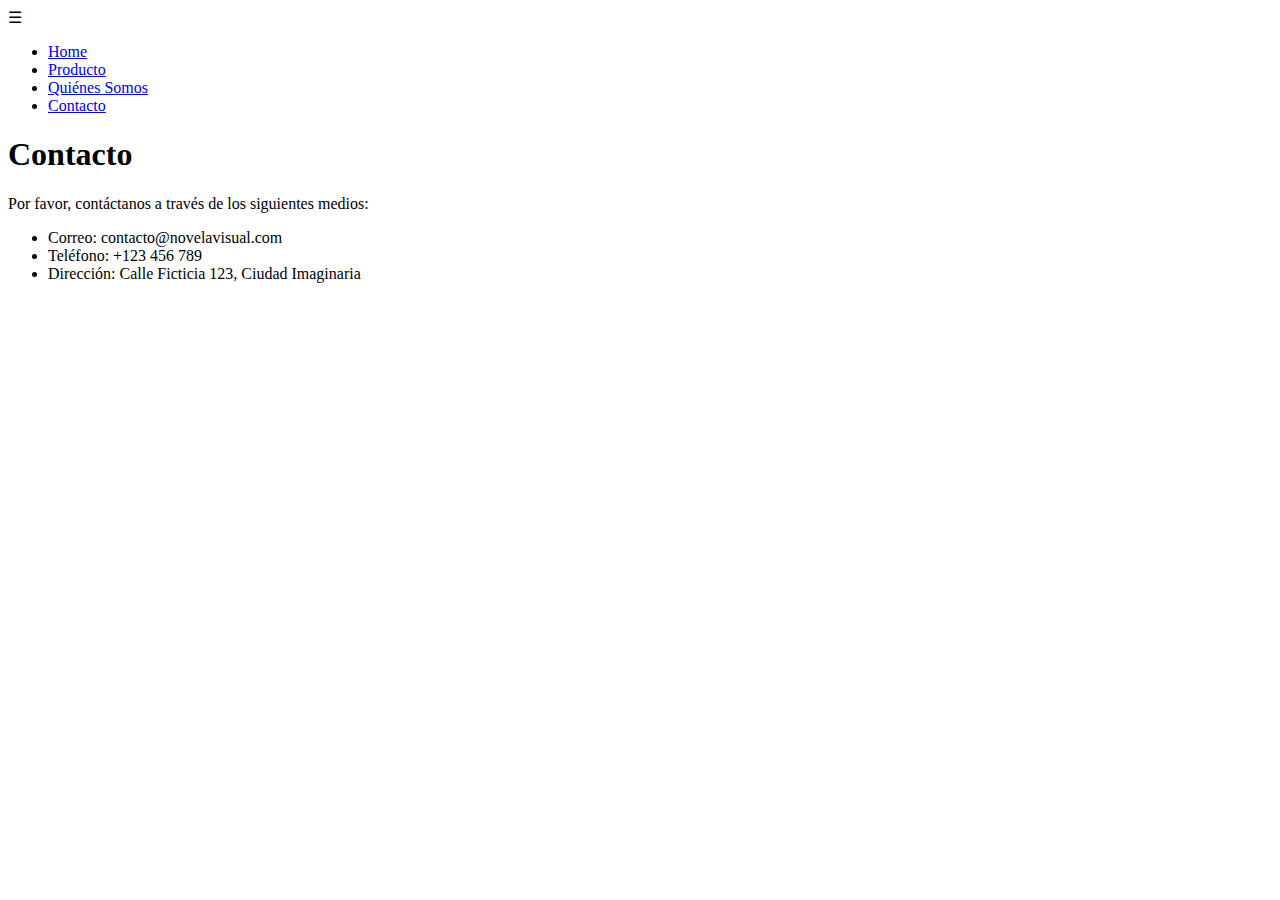
==== contacto.html @ c3cddc52 "organizar" ====
<!DOCTYPE html>
<html lang="en">
<head>
  <meta charset="UTF-8">
  <meta name="viewport" content="width=device-width, initial-scale=1.0">
  <title>Contacto</title>
  <link rel="stylesheet" href="styles/main.css">
</head>
<body>
  <header>
    <div class="menu-hamburguesa" onclick="toggleMenu()">
      &#9776;
    </div>
    <nav id="menu" class="menu-lateral">
      <ul>
        <li><a href="index.html#home">Home</a></li>
        <li><a href="index.html#producto">Producto</a></li>
        <li><a href="index.html#quienes-somos">Quiénes Somos</a></li>
        <li><a href="contacto.html">Contacto</a></li>
      </ul>
    </nav>
  </header>

  <main>
    <h1>Contacto</h1>
    <p>Por favor, contáctanos a través de los siguientes medios:</p>
    <ul>
      <li>Correo: contacto@novelavisual.com</li>
      <li>Teléfono: +123 456 789</li>
      <li>Dirección: Calle Ficticia 123, Ciudad Imaginaria</li>
    </ul>
  </main>

  <script src="scripts/menu.js"></script>
</body>
</html>
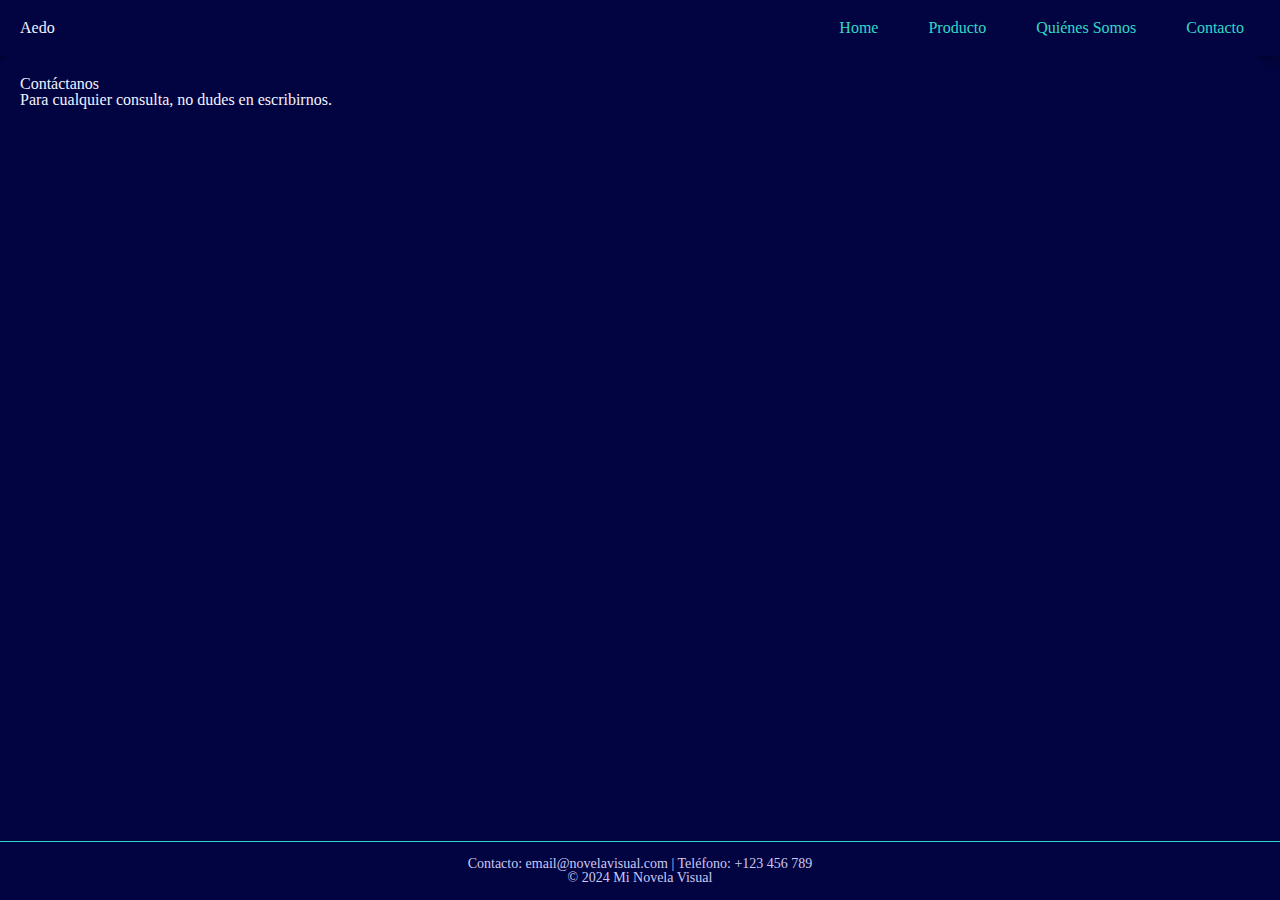
==== commit 37283736: "aedo 1.01" ====
--- a/contacto.html
+++ b/contacto.html
@@ -1,36 +1,39 @@
 <!DOCTYPE html>
 <html lang="en">
 <head>
-  <meta charset="UTF-8">
-  <meta name="viewport" content="width=device-width, initial-scale=1.0">
-  <title>Contacto</title>
-  <link rel="stylesheet" href="styles/main.css">
+    <meta charset="UTF-8">
+    <meta name="viewport" content="width=device-width, initial-scale=1.0">
+    <title>Contacto</title>
+    <link rel="stylesheet" href="css/index.css">
+
+    <link rel="preconnect" href="https://fonts.googleapis.com">
+    <link rel="preconnect" href="https://fonts.gstatic.com" crossorigin>
+    <link href="https://fonts.googleapis.com/css2?family=Baskervville:ital@0;1&family=Diphylleia&display=swap" rel="stylesheet">
 </head>
 <body>
-  <header>
-    <div class="menu-hamburguesa" onclick="toggleMenu()">
-      &#9776;
-    </div>
-    <nav id="menu" class="menu-lateral">
-      <ul>
-        <li><a href="index.html#home">Home</a></li>
-        <li><a href="index.html#producto">Producto</a></li>
-        <li><a href="index.html#quienes-somos">Quiénes Somos</a></li>
-        <li><a href="contacto.html">Contacto</a></li>
-      </ul>
-    </nav>
-  </header>
+    <header>
+        <div class="logo">
+            <h1>Aedo</h1>
+        </div>
+        <nav>
+            <a href="index.html">Home</a>
+            <a href="producto.html">Producto</a>
+            <a href="quienes-somos.html">Quiénes Somos</a>
+            <a href="contacto.html">Contacto</a>
+        </nav>
+    </header>
 
-  <main>
-    <h1>Contacto</h1>
-    <p>Por favor, contáctanos a través de los siguientes medios:</p>
-    <ul>
-      <li>Correo: contacto@novelavisual.com</li>
-      <li>Teléfono: +123 456 789</li>
-      <li>Dirección: Calle Ficticia 123, Ciudad Imaginaria</li>
-    </ul>
-  </main>
+    <main>
+        <section class="section">
+            <h2>Contáctanos</h2>
+            <p>Para cualquier consulta, no dudes en escribirnos.</p>
+        </section>
+    </main>
 
-  <script src="scripts/menu.js"></script>
+    <footer>
+        <p>Contacto: email@novelavisual.com | Teléfono: +123 456 789</p>
+        <p>© 2024 Mi Novela Visual</p>
+    </footer>
 </body>
 </html>
+
--- a/css/index.css
+++ b/css/index.css
@@ -0,0 +1,5 @@
+@import "reset.css";
+@import "base.css";
+@import "colors.css";
+@import "media-queries.css";
+@import "parallax.css";
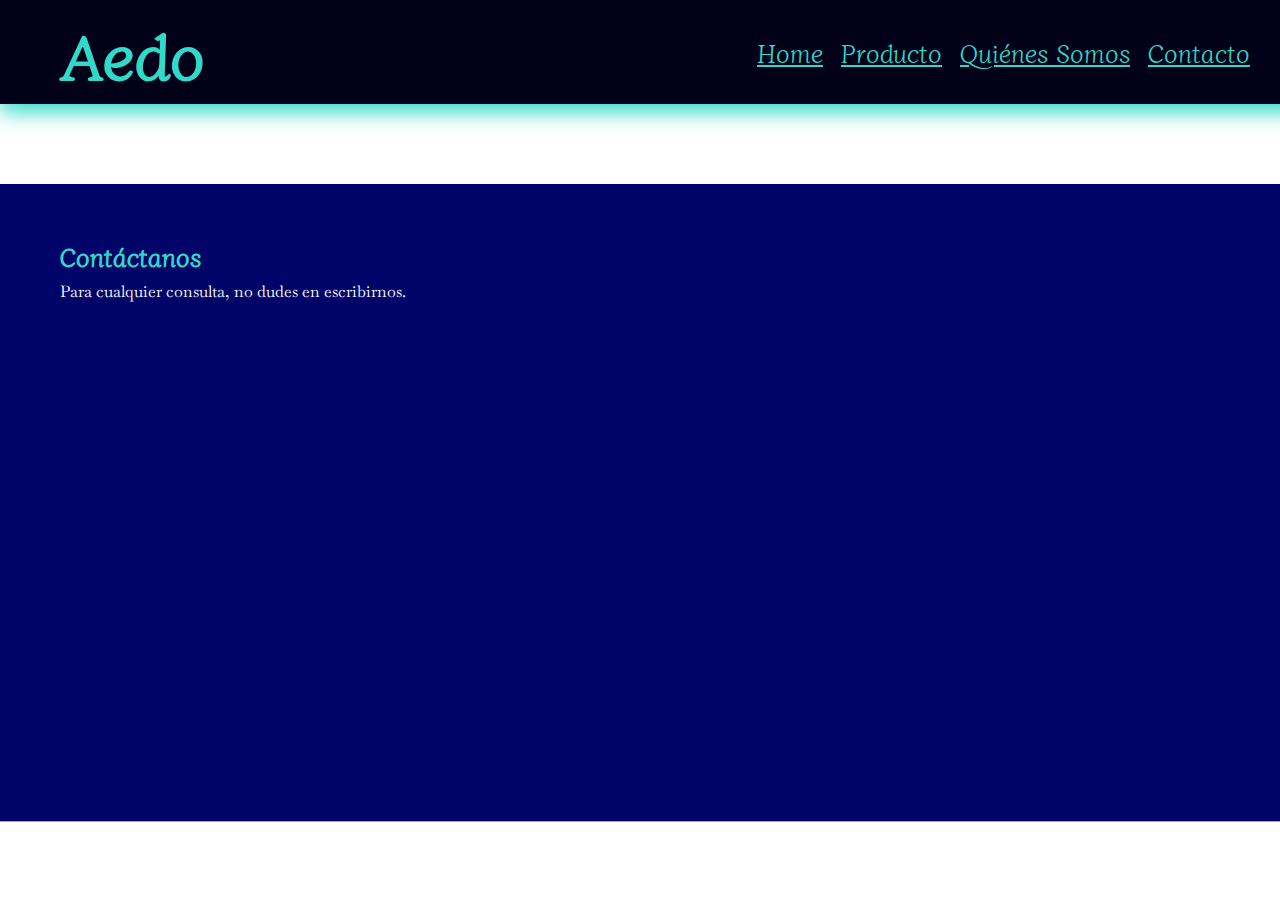
==== commit 066812a4: "03/01" ====
--- a/contacto.html
+++ b/contacto.html
@@ -5,11 +5,13 @@
     <meta name="viewport" content="width=device-width, initial-scale=1.0">
     <title>Contacto</title>
     <link rel="stylesheet" href="css/index.css">
-
+    
     <link rel="preconnect" href="https://fonts.googleapis.com">
     <link rel="preconnect" href="https://fonts.gstatic.com" crossorigin>
     <link href="https://fonts.googleapis.com/css2?family=Baskervville:ital@0;1&family=Diphylleia&display=swap" rel="stylesheet">
+
 </head>
+
 <body>
     <header>
         <div class="logo">
--- a/css/index.css
+++ b/css/index.css
@@ -2,4 +2,4 @@
 @import "base.css";
 @import "colors.css";
 @import "media-queries.css";
-@import "parallax.css";
+@import "typography.css";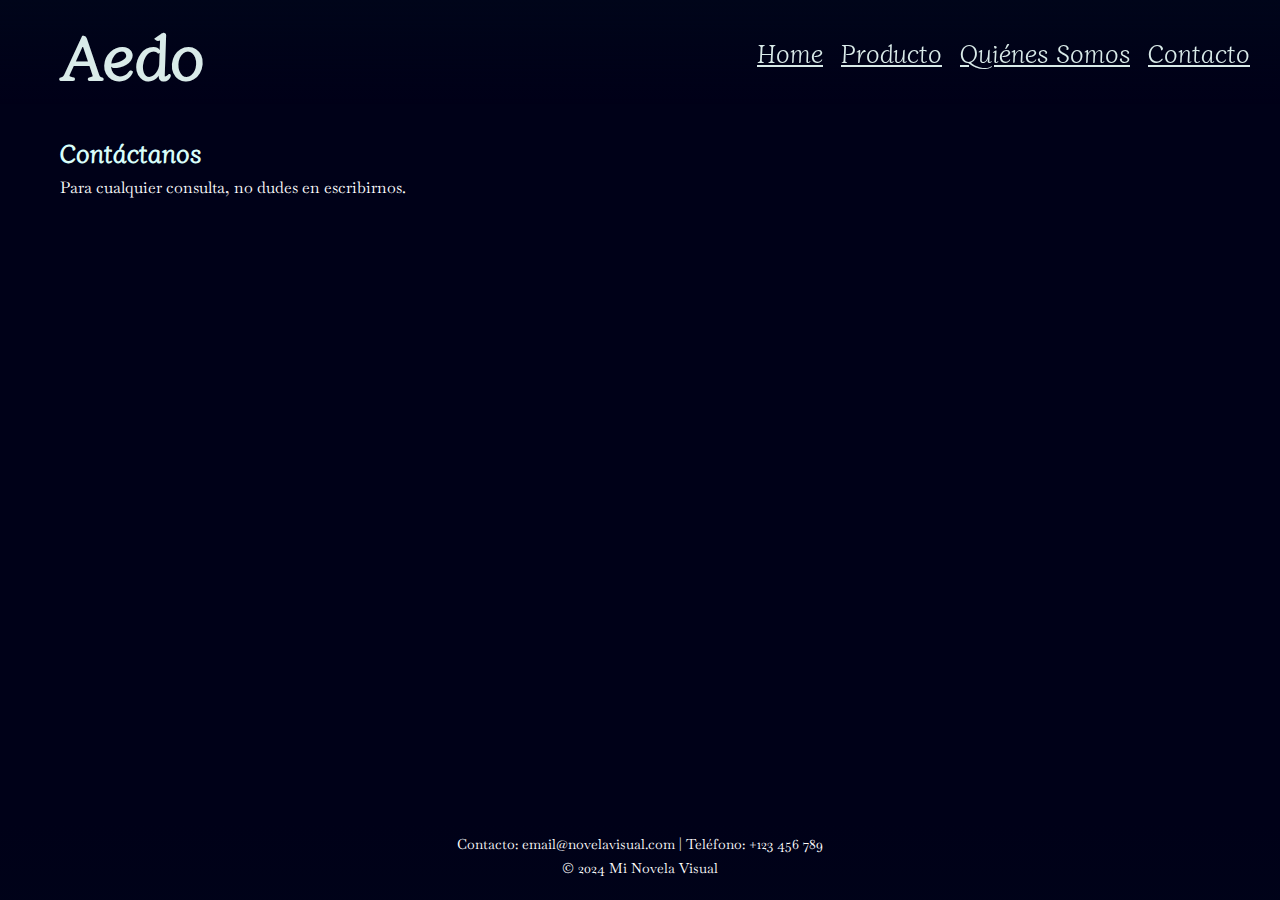
==== commit 41687c77: "04/01" ====
--- a/contacto.html
+++ b/contacto.html
@@ -26,7 +26,7 @@
     </header>
 
     <main>
-        <section class="section">
+        <section class="section-content">
             <h2>Contáctanos</h2>
             <p>Para cualquier consulta, no dudes en escribirnos.</p>
         </section>
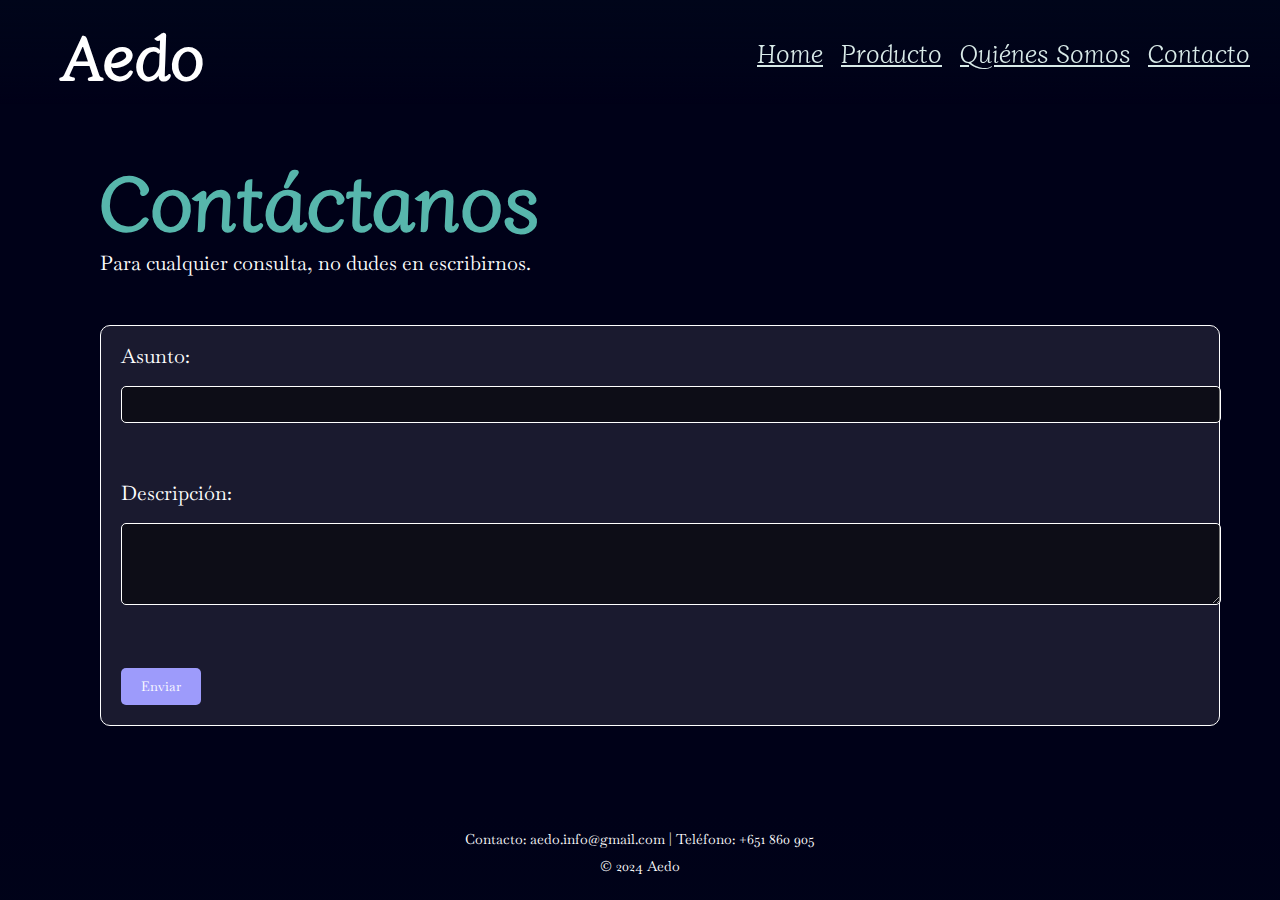
==== commit 74d52551: "Version finall" ====
--- a/contacto.html
+++ b/contacto.html
@@ -9,6 +9,12 @@
     <link rel="preconnect" href="https://fonts.googleapis.com">
     <link rel="preconnect" href="https://fonts.gstatic.com" crossorigin>
     <link href="https://fonts.googleapis.com/css2?family=Baskervville:ital@0;1&family=Diphylleia&display=swap" rel="stylesheet">
+
+    <link rel="icon" type="image/png" href="/assets/favicon/favicon-96x96.png" sizes="96x96" /> 
+    <link rel="icon" type="image/svg+xml" href="/assets/favicon/favicon.svg" />
+    <link rel="shortcut icon" href="/assets/favicon/favicon.ico" />
+    <link rel="apple-touch-icon" sizes="180x180" href="/assets/favicon/apple-touch-icon.png" />
+    <link rel="manifest" href="/assets/favicon/site.webmanifest" />
 
 </head>
 
@@ -29,13 +35,21 @@
         <section class="section-content">
             <h2>Contáctanos</h2>
             <p>Para cualquier consulta, no dudes en escribirnos.</p>
+            <form class="contact-form">
+                <label for="subject">Asunto:</label>
+                <input type="text" id="subject" name="subject" required>
+                
+                <label for="message">Descripción:</label>
+                <textarea id="message" name="message" rows="4" required></textarea>
+                
+                <button type="submit">Enviar</button>
+            </form>
         </section>
     </main>
 
     <footer>
-        <p>Contacto: email@novelavisual.com | Teléfono: +123 456 789</p>
-        <p>© 2024 Mi Novela Visual</p>
+        <p>Contacto: aedo.info@gmail.com | Teléfono: +651 860 905</p>
+        <p>© 2024 Aedo</p>
     </footer>
 </body>
-</html>
-
+</html>--- a/css/index.css
+++ b/css/index.css
@@ -2,4 +2,5 @@
 @import "base.css";
 @import "colors.css";
 @import "media-queries.css";
-@import "typography.css";+@import "typography.css";
+@import "cursor.css";
